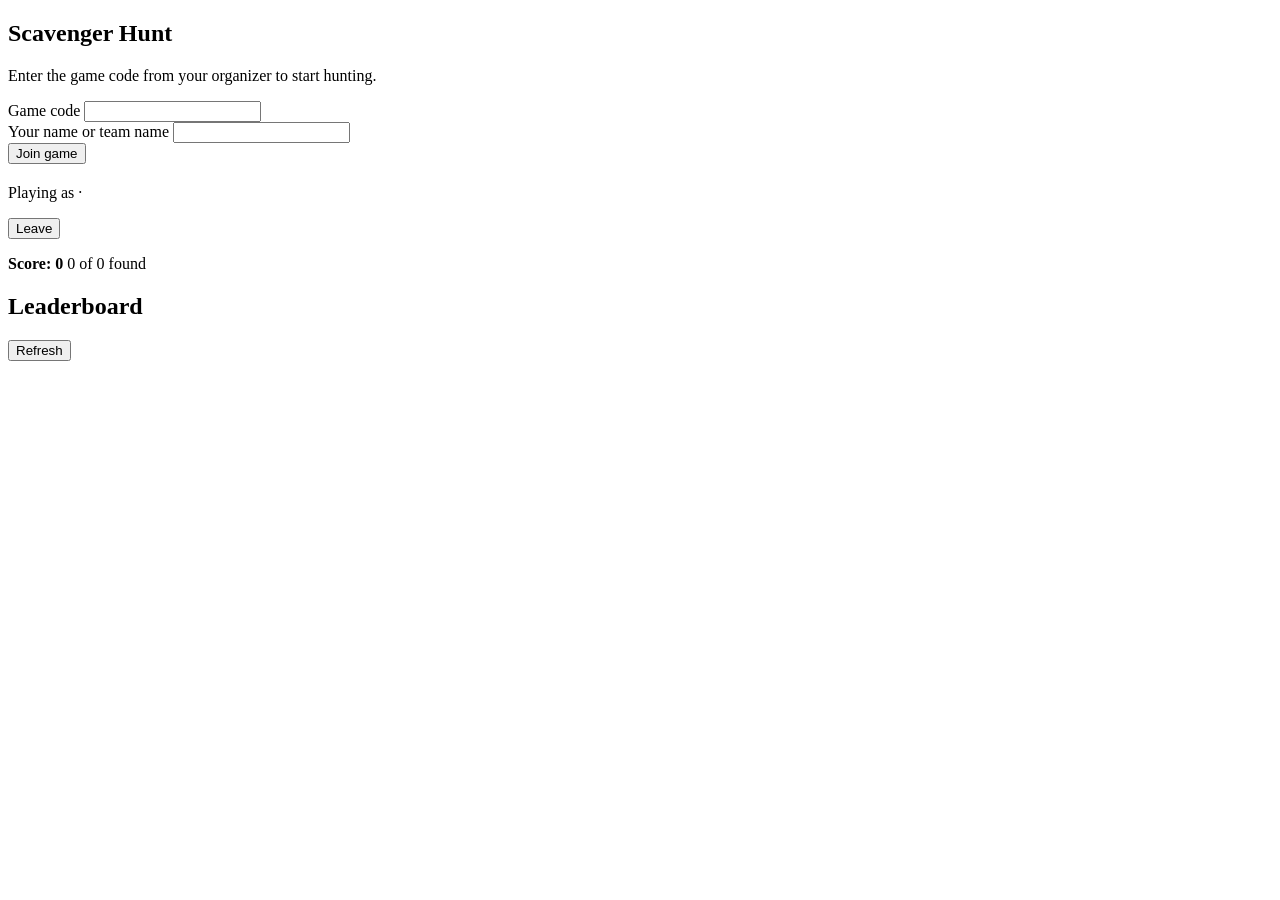
==== scavenger/static/index.html @ d83d2a82 "Add scavenger hunt web app with player and admin tools A dependency-free Python app (stdlib HTTP ser" ====
<!doctype html>
<html lang="en">
<head>
  <meta charset="utf-8">
  <meta name="viewport" content="width=device-width, initial-scale=1">
  <title>Scavenger Hunt</title>
  <link rel="stylesheet" href="/style.css">
</head>
<body>
<main>
  <!-- Join screen -->
  <section id="join-view">
    <h1>Scavenger Hunt</h1>
    <p class="muted">Enter the game code from your organizer to start hunting.</p>
    <form id="join-form" class="card stack">
      <div>
        <label for="join-code">Game code</label>
        <input id="join-code" class="code" autocomplete="off" maxlength="6" required>
      </div>
      <div>
        <label for="join-name">Your name or team name</label>
        <input id="join-name" maxlength="40" required>
      </div>
      <button type="submit">Join game</button>
      <div id="join-msg"></div>
    </form>
  </section>

  <!-- Game screen -->
  <section id="game-view" class="hidden">
    <div class="row spread">
      <div>
        <h1 id="game-name"></h1>
        <p class="muted small">Playing as <strong id="player-name"></strong> · <span id="game-status" class="badge"></span></p>
      </div>
      <button id="leave-btn" class="secondary">Leave</button>
    </div>
    <p id="game-desc" style="margin-top:12px; white-space:pre-wrap"></p>

    <div class="card">
      <div class="row spread">
        <strong>Score: <span id="score">0</span></strong>
        <span class="muted small"><span id="found-count">0</span> of <span id="item-count">0</span> found</span>
      </div>
      <div class="progress" style="margin-top:8px"><div id="progress-bar" style="width:0%"></div></div>
    </div>

    <div id="game-msg"></div>
    <div id="items"></div>

    <div class="card">
      <div class="row spread">
        <h2>Leaderboard</h2>
        <button id="refresh-btn" class="link">Refresh</button>
      </div>
      <div class="table-wrap"><table id="leaderboard"></table></div>
    </div>
  </section>
</main>

<script src="/common.js"></script>
<script src="/player.js"></script>
</body>
</html>
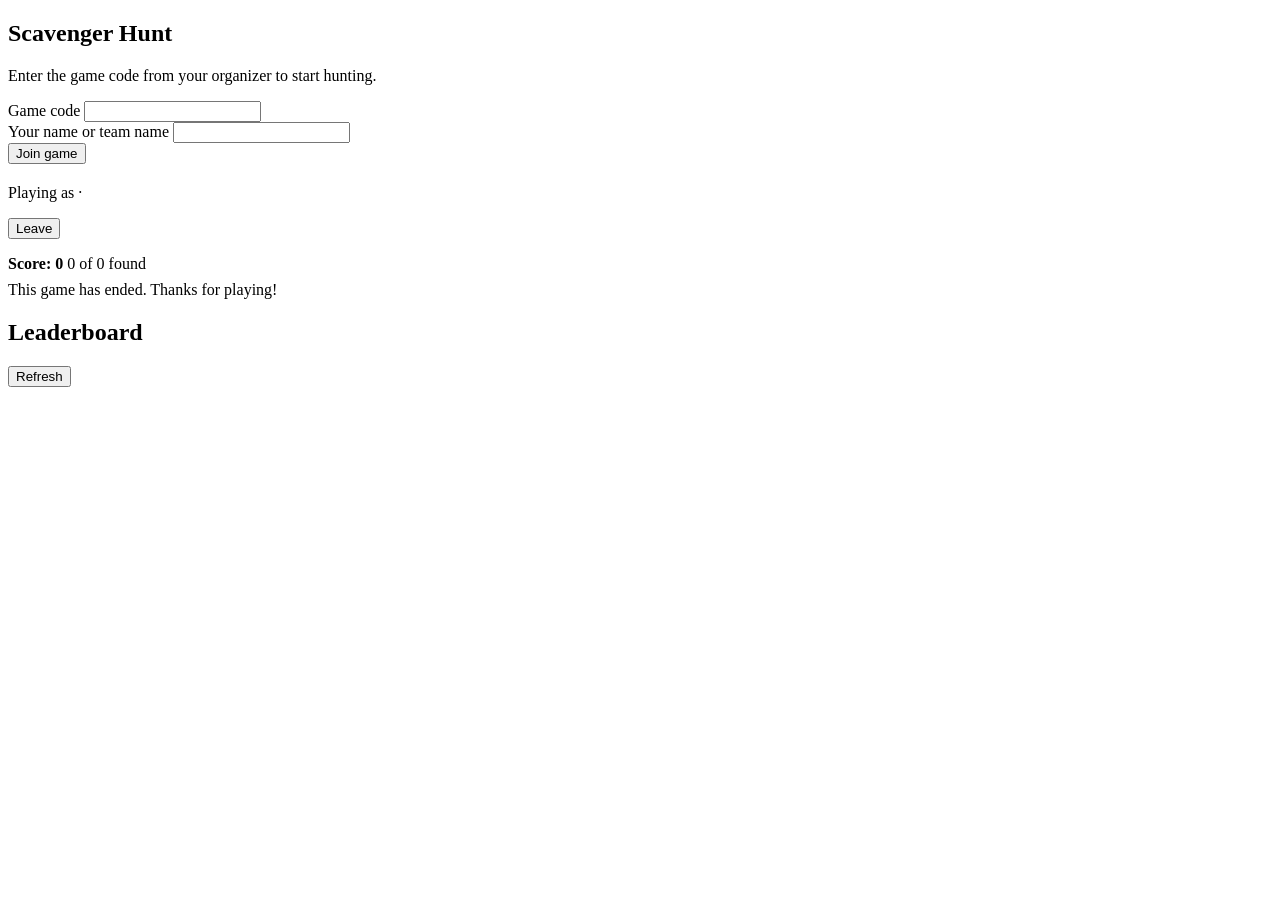
==== commit 23e3b9ca: "Add phone photo submissions and offline play Photos: - Items are now either "photo" (player takes a " ====
--- a/scavenger/static/index.html
+++ b/scavenger/static/index.html
@@ -8,6 +8,8 @@
 </head>
 <body>
 <main>
+  <div id="banner" class="banner hidden" role="status" aria-live="polite"></div>
+
   <!-- Join screen -->
   <section id="join-view">
     <h1>Scavenger Hunt</h1>
@@ -45,7 +47,7 @@
       <div class="progress" style="margin-top:8px"><div id="progress-bar" style="width:0%"></div></div>
     </div>
 
-    <div id="game-msg"></div>
+    <div id="ended-msg" class="flash ok hidden">This game has ended. Thanks for playing!</div>
     <div id="items"></div>
 
     <div class="card">
@@ -53,12 +55,14 @@
         <h2>Leaderboard</h2>
         <button id="refresh-btn" class="link">Refresh</button>
       </div>
+      <p id="board-note" class="muted small"></p>
       <div class="table-wrap"><table id="leaderboard"></table></div>
     </div>
   </section>
 </main>
 
 <script src="/common.js"></script>
+<script src="/offline.js"></script>
 <script src="/player.js"></script>
 </body>
 </html>
